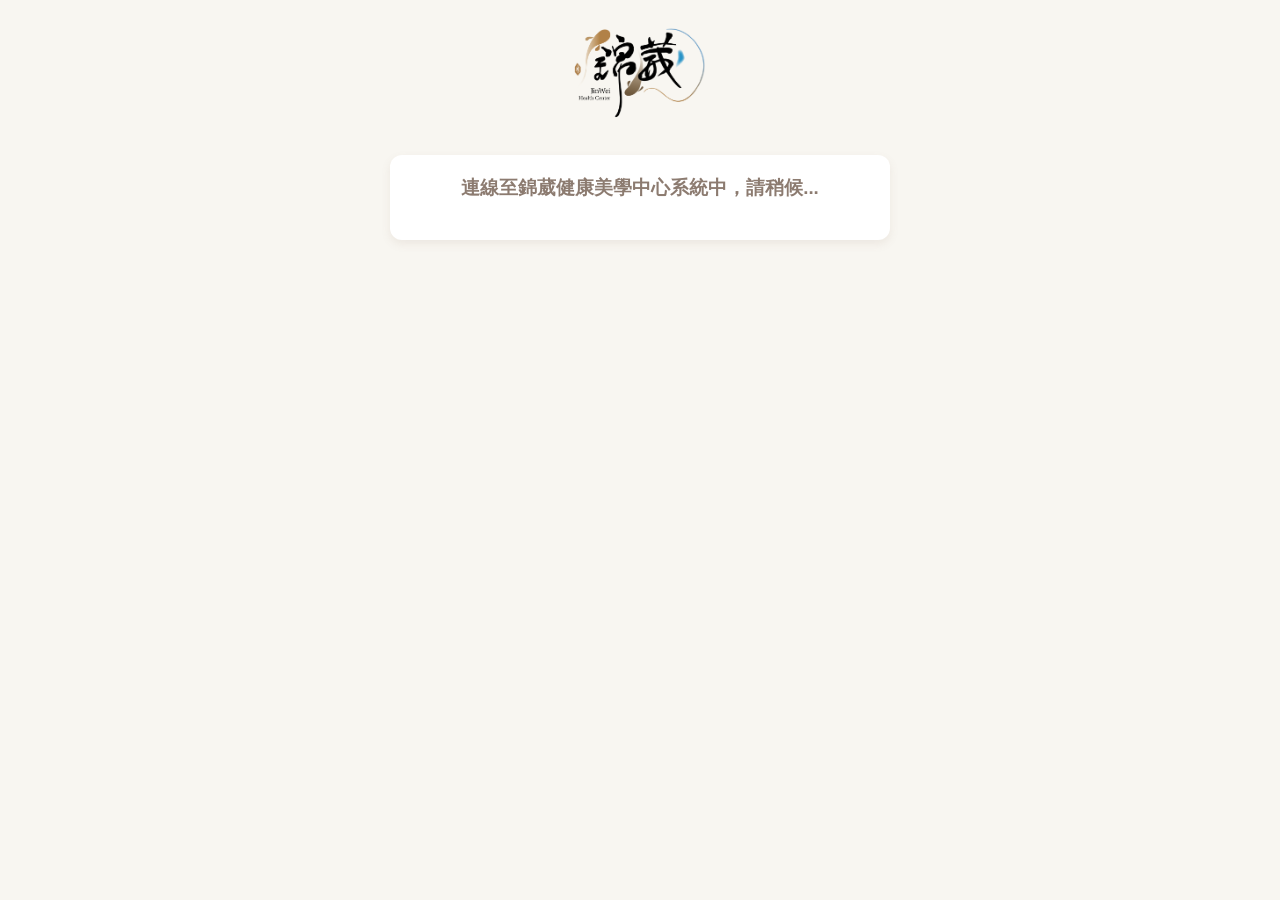
==== index.html @ 9028159a "Update index.html" ====
<!DOCTYPE html>
<html lang="zh-TW">
<head>
  <meta charset="UTF-8">
  <meta name="viewport" content="width=device-width, initial-scale=1.0">
  <title>錦葳健康美學中心專屬會員系統</title>
  <script charset="utf-8" src="https://static.line-scdn.net/liff/edge/2/sdk.js"></script>
  <script src="https://cdn.jsdelivr.net/npm/sweetalert2@11"></script>
  <link rel="stylesheet" href="style.css">
  <style>
    /* 管理員總署專屬 UI 樣式 */
    .admin-portal { background: linear-gradient(135deg, #1c1c1c, #3a3a3a); color: white; border: 1px solid #d4af37; border-radius: 8px; padding: 15px; margin-bottom: 20px; box-shadow: 0 4px 15px rgba(0,0,0,0.3); }
    .admin-portal h3 { color: #d4af37; margin-top: 0; text-align: center; font-size: 18px; border-bottom: 1px dashed #555; padding-bottom: 10px; }
    .sso-btn { display: block; width: 100%; padding: 12px; margin: 8px 0; background: #d4af37; color: #111; border: none; border-radius: 5px; font-weight: bold; cursor: pointer; text-align: center; text-decoration: none; }
    .sso-btn:hover { background: #e6c855; }
    .sso-btn.disabled { background: #555; color: #888; cursor: not-allowed; }
    .pin-box { margin-top: 15px; background: rgba(255,255,255,0.05); padding: 10px; border-radius: 5px; }
    .pin-box input { width: calc(100% - 20px); margin-bottom: 10px; background: #222; color: #fff; border: 1px solid #555; }
  </style>
</head>
<body>
  <div class="container">
    <div class="logo-container">
      <img id="mainLogo" src="./logo.png" alt="錦葳健康美學中心" style="cursor: pointer; user-select: none; -webkit-user-select: none;">
    </div>
    
    <div id="loadingMsg" class="card" style="text-align:center;">
      <h3 style="color: var(--text-muted);">連線至錦葳健康美學中心系統中，請稍候...</h3>
    </div>
    
    <div id="bindSection" class="card hidden">
      <h2>會員身分綁定</h2>
      <p style="color: var(--text-muted);">請輸入您的手機號碼進行驗證。未來開啟將自動登入。</p>
      <input type="tel" id="phoneInput" placeholder="例：0912345678" maxlength="10">
      <button onclick="bindAccount()">確認綁定</button>
    </div>

    <div id="mainSystem" class="hidden">
      
      <!-- 【V3.4 SSO入口網】：管理員總署面板 (預設隱藏) -->
      <div id="adminPortal" class="admin-portal hidden">
        <h3>👑 錦葳數位總署入口</h3>
        <p style="font-size:13px; color:#bbb; text-align:center; margin-bottom:15px;">您好，<span id="staffPortalName" style="color:#d4af37; font-weight:bold;"></span>。權限已核發。</p>
        
        <button id="btnMiddle" class="sso-btn disabled" onclick="jumpToSso('middle')">🚀 進入中台 (師傅系統)</button>
        <button id="btnStore" class="sso-btn disabled" onclick="jumpToSso('store')">📊 進入後台 (店務與財務)</button>
        
        <div class="pin-box">
          <p style="font-size:13px; color:#ccc; margin-top:0;">🔐 變更自訂密碼 (更新後通用密碼將失效)</p>
          <input type="password" id="newStaffPin" placeholder="請輸入新 PIN 碼 (限英數字)">
          <button class="btn-secondary" style="width:100%; border-color:#d4af37; color:#d4af37;" onclick="updateMyPin()">確認變更密碼</button>
        </div>
      </div>

      <div class="tabs">
        <button class="tab-btn active" id="btnTab1" onclick="switchTab(1)">基本資料</button>
        <button class="tab-btn" id="btnTab2" onclick="switchTab(2)">預約專區</button>
        <button class="tab-btn" id="btnTab3" onclick="switchTab(3)">調理紀錄</button>
        <button class="tab-btn" id="btnTab4" onclick="switchTab(4); loadWalletData();">點數錢包</button>
      </div>

      <div id="tab1" class="tab-content">
        <div class="card">
          <h2 id="displayName" style="margin-bottom: 5px;">載入中...</h2>
          <p style="margin-top:0;">
            <span class="badge" id="displayTier">一般會員</span> 
            <span class="badge" id="displayPartner">無特約</span>
          </p>
          <hr style="border: 0; border-top: 1px dashed var(--border-color); margin: 15px 0;">
          <div class="info-row">
            <div class="info-label">專屬編號</div>
            <div class="info-value" id="userJwId" style="color: var(--primary-color);"></div>
          </div>
          <div class="info-row">
            <div class="info-label">手機號碼</div>
            <div class="info-value" id="displayPhone"></div>
          </div>
          <div class="info-row" style="margin-top: 15px;">
            <div class="info-label" style="line-height: 28px;">剩餘堂數</div>
            <div class="info-value"><strong id="displayPackages" style="font-size: 22px; color: #D35400;">0</strong> 堂</div>
          </div>
          
          <button id="toggleEditBtn" class="btn-secondary" onclick="toggleEditForm()" style="margin-top: 15px; margin-bottom: 15px;">修改個人資料</button>
          <button class="btn-outline" onclick="goToGeneralCheckIn()" style="margin-bottom: 15px; width: 100%; border-width: 2px;">📝 我要報到</button>

          <hr style="border: 0; border-top: 1px dashed var(--border-color); margin: 15px 0;">
          <h3 style="margin-bottom: 15px; font-size: 16px;">📝 您的預約動態</h3>
          <div id="upcomingBookingsContainer"></div>
        </div>

        <div class="card hidden" id="profileEditCard">
          <h3>修改個人資料</h3>
          <label>姓名</label><input type="text" id="editName">
          <label>手機號碼</label><input type="tel" id="editPhone" maxlength="10">
          <label>生日</label><input type="date" id="editBirthday">
          <label>性別</label>
          <select id="editGender">
            <option value="">請選擇</option><option value="男">男</option><option value="女">女</option><option value="其他">其他</option>
          </select>
          <button onclick="updateProfile()">儲存修改</button>
          <button class="btn-secondary" onclick="toggleEditForm()">取消修改</button>
        </div>
      </div>

      <div id="tab2" class="tab-content hidden">
        <div class="card">
          <h3>預約調理</h3>
          <label>方案</label>
          <select id="serviceType">
            <option value="無痛滑罐放鬆 (快速舒緩) - [約 30 分鐘]">無痛滑罐放鬆 (快速舒緩) - [約 30 分鐘]</option>
            <option value="單部位傳統整復 (依部位收費及調理) - [約 30 分鐘]">單部位傳統整復 (依部位收費及調理) - [約 30 分鐘]</option>
            <option value="重點平衡調理 (半身放鬆+全身傳統整復) - [約 60 分鐘]">重點平衡調理 (半身放鬆+全身傳統整復) - [約 60 分鐘]</option>
            <option value="全身深度重整 (全身放鬆+全身傳統整復) - [約 120 分鐘]">全身深度重整 (全身放鬆+全身傳統整復) - [約 120 分鐘]</option>
          </select>

          <label>指定師傅 (必填)</label>
          <select id="therapistType">
            <option value="由中心安排 (不指定)" selected>由中心安排 (不指定)</option>
            <option value="千芳（女）">千芳（女）</option>
            <option value="奎元（男）">奎元（男）</option>
          </select>

          <label>期望時間 1 (必填)</label>
          <div class="datetime-group"><input type="date" id="date1"><select id="time1"></select></div>
          <label>期望時間 2 (選填)</label>
          <div class="datetime-group"><input type="date" id="date2"><select id="time2"></select></div>
          <label>期望時間 3 (選填)</label>
          <div class="datetime-group"><input type="date" id="date3"><select id="time3"></select></div>
          
          <label>狀況描述與備註 (選填)</label>
          <textarea id="bookingRemarks" rows="3" placeholder="請簡單描述狀況與需求（例如：希望女性師傅調理、怕痛...等）"></textarea>
          <button onclick="submitBooking()">送出預約申請</button>
        </div>
      </div>

      <div id="tab3" class="tab-content hidden">
        <div class="card"><h3>最近調理紀錄</h3><div id="historyList"></div></div>
      </div>

      <div id="tab4" class="tab-content hidden">
        <div class="card wallet-card">
          <h3 style="text-align: center; margin-bottom: 5px;">💰 點數錢包餘額</h3>
          <h2 id="walletTotal" style="text-align: center; color: var(--primary-color); font-size: 36px; margin: 10px 0;">0 <span style="font-size:16px;">點</span></h2>
          <p style="text-align: center; font-size: 13px; color: var(--text-muted); margin-top: 0;">1 點 = 1 元新台幣</p>
          <hr style="border: 0; border-top: 1px dashed var(--border-color); margin: 15px 0;">
          <div class="info-row"><div class="info-label" style="width: 100px;">A類 (儲值本金)</div><div class="info-value" id="walletA" style="text-align: right; font-weight: bold;">0</div></div>
          <div class="info-row"><div class="info-label" style="width: 100px;">B類 (待解鎖)</div><div class="info-value" id="walletB" style="text-align: right; font-weight: bold; color: var(--text-muted);">0</div></div>
          <div class="info-row"><div class="info-label" style="width: 100px;">C類 (活動贈點)</div><div class="info-value" id="walletC" style="text-align: right; font-weight: bold;">0</div></div>
          <div id="walletCExpiry" class="disclaimer-text hidden" style="text-align: right; margin-top: 5px;"></div>
        </div>
        <div class="card"><h3>存摺明細</h3><div id="passbookList"></div></div>
      </div>
    </div>
  </div>

  <div id="globalLightbox" class="lightbox-overlay" onclick="closeLightbox()">
    <button class="lightbox-close" onclick="closeLightbox()">&times;</button>
    <img id="lightboxImage" class="lightbox-img" src="" alt="放大檢視" onclick="event.stopPropagation()">
  </div>

  <script src="auth.js"></script>
  <script src="app.js"></script>
</body>
</html>
---- style.css ----
:root {
  --bg-color: #F8F6F1; 
  --card-bg: #FFFFFF; 
  --primary-color: #B9936C; 
  --primary-hover: #9E7A55;
  --text-main: #4A3B32; 
  --text-muted: #8C7B70; 
  --border-color: #E2D3C5; 
  --secondary-bg: #EFE4DA;
  --green-light: #4CAF50; 
  --blue-light: #3498DB; 
  --yellow-light: #F39C12; 
  --red-light: #E74C3C;
}

body { 
  font-family: '微軟正黑體', sans-serif; 
  background-color: var(--bg-color); 
  margin: 0; 
  padding: 15px; 
  color: var(--text-main); 
}

.container { 
  max-width: 500px; 
  margin: 0 auto; 
}

.logo-container { 
  text-align: center; 
  margin-bottom: 20px; 
}

.logo-container img { 
  max-width: 160px; 
  height: auto; 
}

.card { 
  background: var(--card-bg); 
  border-radius: 12px; 
  padding: 20px; 
  margin-bottom: 20px; 
  box-shadow: 0 4px 10px rgba(139, 111, 88, 0.1); 
}

h2, h3 { 
  margin-top: 0; 
  color: var(--text-main); 
}

input, select, textarea, button { 
  width: 100%; 
  padding: 12px; 
  margin-bottom: 15px; 
  border-radius: 8px; 
  border: 1px solid var(--border-color); 
  box-sizing: border-box; 
  font-size: 16px; 
  color: var(--text-main); 
  background: #faf8f5;
}

input:focus, select:focus, textarea:focus { 
  outline: none; 
  border-color: var(--primary-color); 
}

textarea { 
  resize: vertical; 
  font-family: inherit; 
} 

button { 
  background-color: var(--primary-color); 
  color: white; 
  border: none; 
  cursor: pointer; 
  font-weight: bold; 
  transition: 0.3s; 
}

button:hover { 
  background-color: var(--primary-hover); 
}

.btn-secondary { 
  background-color: var(--secondary-bg); 
  color: var(--text-main); 
  border: 1px solid var(--primary-color); 
}

.btn-secondary:hover { 
  background-color: var(--border-color); 
}

.btn-small { 
  padding: 6px 12px; 
  font-size: 13px; 
  margin-bottom: 0; 
  width: auto; 
  display: inline-block; 
  border-radius: 6px; 
}

.btn-outline { 
  background: transparent; 
  color: var(--primary-color); 
  border: 1px solid var(--primary-color); 
}

.badge { 
  display: inline-block; 
  padding: 4px 10px; 
  background: var(--secondary-bg); 
  color: var(--text-main); 
  border-radius: 6px; 
  font-size: 13px; 
  font-weight: bold; 
  border: 1px solid var(--primary-color); 
}

.hidden { 
  display: none !important; 
}

.tabs { 
  display: flex; 
  justify-content: space-between; 
  margin-bottom: 20px; 
  background: var(--card-bg); 
  border-radius: 12px; 
  padding: 5px; 
  box-shadow: 0 2px 5px rgba(139, 111, 88, 0.1); 
}

.tab-btn { 
  flex: 1; 
  background: transparent; 
  color: var(--text-muted); 
  border: none; 
  margin-bottom: 0; 
  padding: 10px 0; 
  border-radius: 8px; 
}

.tab-btn.active { 
  background: var(--primary-color); 
  color: white; 
}

.record-item { 
  border-bottom: 1px solid var(--border-color); 
  padding-bottom: 15px; 
  margin-bottom: 15px; 
}

.record-item:last-child { 
  border-bottom: none; 
  margin-bottom: 0; 
  padding-bottom: 0; 
}

.info-row { 
  display: flex; 
  margin: 10px 0; 
  font-size: 15px; 
}

.info-label { 
  width: 80px; 
  color: var(--text-muted); 
  font-weight: bold; 
}

.info-value { 
  flex: 1; 
  color: var(--text-main); 
  font-weight: 500; 
}

.datetime-group { 
  display: flex; 
  gap: 10px; 
  margin-bottom: 15px; 
}

.datetime-group input, .datetime-group select { 
  flex: 1; 
  margin-bottom: 0; 
}

.booking-box { 
  border: 1px solid var(--border-color); 
  border-radius: 8px; 
  padding: 12px; 
  margin-bottom: 12px; 
  background: #faf8f5; 
  position: relative; 
  overflow: hidden; 
}

.booking-box::before { 
  content: ""; 
  position: absolute; 
  left: 0; 
  top: 0; 
  bottom: 0; 
  width: 4px; 
}

.booking-box.yellow::before { background: var(--yellow-light); }
.booking-box.green::before { background: var(--green-light); }
.booking-box.blue::before { background: var(--blue-light); }
.booking-box.red::before { background: var(--red-light); }
.booking-box.red { background: #FCF3F2; border-color: #F5C6CB; }

.booking-box .title { 
  font-weight: bold; 
  margin-bottom: 5px; 
  font-size: 15px; 
  padding-left: 8px; 
}

.booking-box .detail { 
  color: var(--text-muted); 
  font-size: 14px; 
  margin-bottom: 10px; 
  padding-left: 8px; 
}

.status-text.green { color: var(--green-light); font-weight: bold; font-size: 13px; }
.status-text.blue { color: var(--blue-light); font-weight: bold; font-size: 13px; }
.status-text.yellow { color: var(--yellow-light); font-weight: bold; font-size: 13px; }
.status-text.red { color: var(--red-light); font-weight: bold; font-size: 13px; }

.img-preview { 
  width: 100%; 
  border-radius: 8px; 
  margin-top: 10px; 
  border: 1px solid var(--border-color);
  cursor: zoom-in;
}

.lightbox-overlay {
  position: fixed;
  top: 0; left: 0; width: 100%; height: 100%;
  background: rgba(0, 0, 0, 0.9);
  display: none;
  z-index: 10000;
  align-items: center;
  justify-content: center;
  flex-direction: column;
}

.lightbox-img {
  max-width: 95%;
  max-height: 80vh;
  border-radius: 4px;
  object-fit: contain;
  filter: none;
}

.lightbox-close {
  position: absolute;
  top: 20px; right: 20px;
  color: #fff;
  font-size: 30px;
  cursor: pointer;
  background: none;
  border: none;
}

/* 預覽容器 (用於人體圖與簽名板) */
.preview-container {
  width: 100%;
  min-height: 100px;
  border: 1px dashed var(--primary-color);
  border-radius: 8px;
  margin-bottom: 15px;
  display: flex;
  align-items: center;
  justify-content: center;
  background: var(--secondary-bg);
  cursor: pointer;
  overflow: hidden;
}

.preview-container img {
  width: 100%;
  height: auto;
  display: none;
}

.preview-text {
  color: var(--primary-color);
  font-weight: bold;
}

/* 彈出式 Modal (畫板與簽名授權) */
.modal-overlay {
  position: fixed;
  top: 0; 
  left: 0; 
  width: 100%; 
  height: 100%;
  background: rgba(0, 0, 0, 0.85);
  display: none; 
  z-index: 9999;
  flex-direction: column;
  align-items: center;
  justify-content: center;
}

.modal-content {
  width: 95%;
  max-width: 500px;
  background: #fff;
  border-radius: 12px;
  padding: 15px;
  box-sizing: border-box;
  display: flex;
  flex-direction: column;
}

.canvas-wrapper { 
  position: relative; 
  width: 100%; 
  height: 60vh;
  max-height: 500px;
  border: 1px solid var(--border-color); 
  border-radius: 8px; 
  margin-bottom: 15px; 
  overflow: hidden; 
  touch-action: none; 
  background: #fff; 
}

#bodyMapCanvas, #signaturePad, #remoteSignaturePad { 
  position: absolute; 
  top: 0; 
  left: 0; 
  width: 100%; 
  height: 100%; 
  cursor: crosshair; 
}

.modal-actions {
  display: flex;
  gap: 10px;
}

.modal-actions button {
  margin-bottom: 0;
}

/* 免責與警示紅字 */
.disclaimer-text {
  color: #d9534f;
  font-size: 13px;
  margin-top: -10px;
  margin-bottom: 20px;
  line-height: 1.4;
  font-weight: bold;
}

/* 【V2.0】：點數錢包與存摺專屬樣式 */
.wallet-card {
  background: linear-gradient(135deg, #ffffff 0%, #faf8f5 100%);
  border: 2px solid var(--primary-color);
}

.passbook-item {
  border-bottom: 1px solid var(--border-color);
  padding: 10px 0;
}

.passbook-item:last-child {
  border-bottom: none;
}
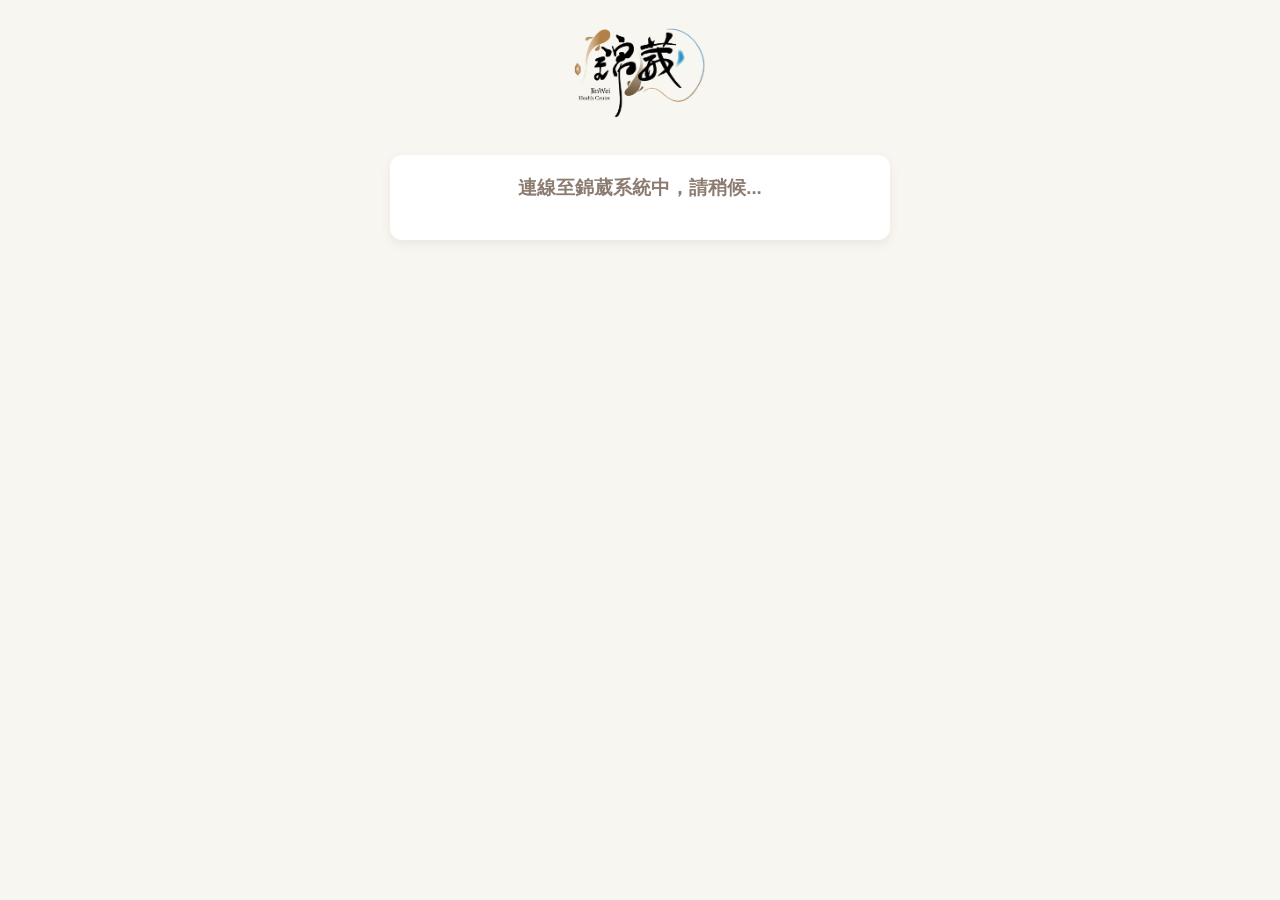
==== commit d39987ac: "Update index.html" ====
--- a/index.html
+++ b/index.html
@@ -13,9 +13,16 @@
     .admin-portal h3 { color: #d4af37; margin-top: 0; text-align: center; font-size: 18px; border-bottom: 1px dashed #555; padding-bottom: 10px; }
     .sso-btn { display: block; width: 100%; padding: 12px; margin: 8px 0; background: #d4af37; color: #111; border: none; border-radius: 5px; font-weight: bold; cursor: pointer; text-align: center; text-decoration: none; }
     .sso-btn:hover { background: #e6c855; }
-    .sso-btn.disabled { background: #555; color: #888; cursor: not-allowed; }
     .pin-box { margin-top: 15px; background: rgba(255,255,255,0.05); padding: 10px; border-radius: 5px; }
     .pin-box input { width: calc(100% - 20px); margin-bottom: 10px; background: #222; color: #fff; border: 1px solid #555; }
+    .staff-auth-row { border-bottom: 1px solid #444; padding-bottom: 10px; }
+    .staff-auth-row:last-child { border-bottom: none; }
+
+    /* 會員圓形質感頭像樣式 */
+    .member-header { display: flex; align-items: center; gap: 15px; margin-bottom: 10px; }
+    .member-avatar { width: 64px; height: 64px; border-radius: 50%; object-fit: cover; border: 2px solid var(--primary-color, #B9936C); box-shadow: 0 2px 8px rgba(185, 147, 108, 0.25); background-color: #f5f0eb; flex-shrink: 0; }
+    .member-welcome-info { flex: 1; min-width: 0; }
+    .member-welcome-info h2 { margin: 0 0 6px 0; font-size: 20px; word-break: break-all; }
   </style>
 </head>
 <body>
@@ -25,30 +32,40 @@
     </div>
     
     <div id="loadingMsg" class="card" style="text-align:center;">
-      <h3 style="color: var(--text-muted);">連線至錦葳健康美學中心系統中，請稍候...</h3>
+      <h3 style="color: var(--text-muted);">連線至錦葳系統中，請稍候...</h3>
     </div>
     
     <div id="bindSection" class="card hidden">
       <h2>會員身分綁定</h2>
-      <p style="color: var(--text-muted);">請輸入您的手機號碼進行驗證。未來開啟將自動登入。</p>
+      <p style="color: var(--text-muted);">初次見面！請確認您的稱呼並輸入手機號碼完成開卡，未來開啟將自動登入。</p>
+      <label>您的姓名 / 稱呼</label>
+      <input type="text" id="bindNameInput" placeholder="請輸入您的姓名">
+      <label>手機號碼 (10碼)</label>
       <input type="tel" id="phoneInput" placeholder="例：0912345678" maxlength="10">
-      <button onclick="bindAccount()">確認綁定</button>
+      <button onclick="bindAccount()">確認綁定開卡</button>
     </div>
 
     <div id="mainSystem" class="hidden">
       
-      <!-- 【V3.4 SSO入口網】：管理員總署面板 (預設隱藏) -->
+      <!-- 【管理員總署面板】 -->
       <div id="adminPortal" class="admin-portal hidden">
         <h3>👑 錦葳數位總署入口</h3>
-        <p style="font-size:13px; color:#bbb; text-align:center; margin-bottom:15px;">您好，<span id="staffPortalName" style="color:#d4af37; font-weight:bold;"></span>。權限已核發。</p>
+        <p style="font-size:13px; color:#bbb; text-align:center; margin-bottom:15px;">您好，<span id="staffPortalName" style="color:#d4af37; font-weight:bold;"></span>。</p>
         
-        <button id="btnMiddle" class="sso-btn disabled" onclick="jumpToSso('middle')">🚀 進入中台 (師傅系統)</button>
-        <button id="btnStore" class="sso-btn disabled" onclick="jumpToSso('store')">📊 進入後台 (店務與財務)</button>
+        <!-- 【解除死鎖】：預設即為可點擊狀態 -->
+        <button id="btnMiddle" class="sso-btn" onclick="jumpToSso('middle')">🚀 進入中台 (師傅系統)</button>
+        <button id="btnStore" class="sso-btn" onclick="jumpToSso('store')">📊 進入後台 (店務與財務)</button>
         
         <div class="pin-box">
           <p style="font-size:13px; color:#ccc; margin-top:0;">🔐 變更自訂密碼 (更新後通用密碼將失效)</p>
           <input type="password" id="newStaffPin" placeholder="請輸入新 PIN 碼 (限英數字)">
           <button class="btn-secondary" style="width:100%; border-color:#d4af37; color:#d4af37;" onclick="updateMyPin()">確認變更密碼</button>
+        </div>
+
+        <div id="superAdminPanel" class="hidden" style="margin-top: 20px; border-top: 1px dashed #555; padding-top: 15px;">
+          <h4 style="color: #d4af37; margin-top: 0; margin-bottom: 10px; text-align: center;">🛡️ 總署人員權限管理</h4>
+          <div id="staffAuthList" style="max-height: 250px; overflow-y: auto;"></div>
+          <button class="sso-btn" style="margin-top: 15px; background: #6c757d; color: white;" onclick="saveStaffAuth()">💾 儲存所有權限變更</button>
         </div>
       </div>
 
@@ -61,28 +78,24 @@
 
       <div id="tab1" class="tab-content">
         <div class="card">
-          <h2 id="displayName" style="margin-bottom: 5px;">載入中...</h2>
-          <p style="margin-top:0;">
-            <span class="badge" id="displayTier">一般會員</span> 
-            <span class="badge" id="displayPartner">無特約</span>
-          </p>
+          <!-- 圓形質感頭像與歡迎區塊 -->
+          <div class="member-header">
+            <img id="memberAvatar" class="member-avatar" src="data:image/svg+xml;utf8,<svg xmlns='http://www.w3.org/2000/svg' viewBox='0 0 100 100'><circle cx='50' cy='50' r='50' fill='%23E8DFD5'/><circle cx='50' cy='38' r='18' fill='%23B9936C'/><path d='M20 88 C20 65 80 65 80 88' fill='%23B9936C'/></svg>" alt="會員頭像" onerror="this.onerror=null; this.src=window.DEFAULT_AVATAR_SVG;">
+            <div class="member-welcome-info">
+              <h2 id="displayName">載入中...</h2>
+              <p style="margin:0;">
+                <span class="badge" id="displayTier">一般會員</span> 
+                <span class="badge" id="displayPartner">無特約</span>
+              </p>
+            </div>
+          </div>
+
           <hr style="border: 0; border-top: 1px dashed var(--border-color); margin: 15px 0;">
-          <div class="info-row">
-            <div class="info-label">專屬編號</div>
-            <div class="info-value" id="userJwId" style="color: var(--primary-color);"></div>
-          </div>
-          <div class="info-row">
-            <div class="info-label">手機號碼</div>
-            <div class="info-value" id="displayPhone"></div>
-          </div>
-          <div class="info-row" style="margin-top: 15px;">
-            <div class="info-label" style="line-height: 28px;">剩餘堂數</div>
-            <div class="info-value"><strong id="displayPackages" style="font-size: 22px; color: #D35400;">0</strong> 堂</div>
-          </div>
-          
+          <div class="info-row"><div class="info-label">專屬編號</div><div class="info-value" id="userJwId" style="color: var(--primary-color);"></div></div>
+          <div class="info-row"><div class="info-label">手機號碼</div><div class="info-value" id="displayPhone"></div></div>
+          <div class="info-row" style="margin-top: 15px;"><div class="info-label" style="line-height: 28px;">剩餘堂數</div><div class="info-value"><strong id="displayPackages" style="font-size: 22px; color: #D35400;">0</strong> 堂</div></div>
           <button id="toggleEditBtn" class="btn-secondary" onclick="toggleEditForm()" style="margin-top: 15px; margin-bottom: 15px;">修改個人資料</button>
           <button class="btn-outline" onclick="goToGeneralCheckIn()" style="margin-bottom: 15px; width: 100%; border-width: 2px;">📝 我要報到</button>
-
           <hr style="border: 0; border-top: 1px dashed var(--border-color); margin: 15px 0;">
           <h3 style="margin-bottom: 15px; font-size: 16px;">📝 您的預約動態</h3>
           <div id="upcomingBookingsContainer"></div>
@@ -90,13 +103,11 @@
 
         <div class="card hidden" id="profileEditCard">
           <h3>修改個人資料</h3>
-          <label>姓名</label><input type="text" id="editName">
+          <label>姓名 (修改後將永久優先顯示)</label><input type="text" id="editName" placeholder="請輸入您的真實姓名">
           <label>手機號碼</label><input type="tel" id="editPhone" maxlength="10">
           <label>生日</label><input type="date" id="editBirthday">
           <label>性別</label>
-          <select id="editGender">
-            <option value="">請選擇</option><option value="男">男</option><option value="女">女</option><option value="其他">其他</option>
-          </select>
+          <select id="editGender"><option value="">請選擇</option><option value="男">男</option><option value="女">女</option><option value="其他">其他</option></select>
           <button onclick="updateProfile()">儲存修改</button>
           <button class="btn-secondary" onclick="toggleEditForm()">取消修改</button>
         </div>
@@ -112,30 +123,19 @@
             <option value="重點平衡調理 (半身放鬆+全身傳統整復) - [約 60 分鐘]">重點平衡調理 (半身放鬆+全身傳統整復) - [約 60 分鐘]</option>
             <option value="全身深度重整 (全身放鬆+全身傳統整復) - [約 120 分鐘]">全身深度重整 (全身放鬆+全身傳統整復) - [約 120 分鐘]</option>
           </select>
-
           <label>指定師傅 (必填)</label>
           <select id="therapistType">
-            <option value="由中心安排 (不指定)" selected>由中心安排 (不指定)</option>
-            <option value="千芳（女）">千芳（女）</option>
-            <option value="奎元（男）">奎元（男）</option>
+            <option value="由中心安排 (不指定)" selected>由中心安排 (不指定)</option><option value="千芳（女）">千芳（女）</option><option value="奎元（男）">奎元（男）</option>
           </select>
-
-          <label>期望時間 1 (必填)</label>
-          <div class="datetime-group"><input type="date" id="date1"><select id="time1"></select></div>
-          <label>期望時間 2 (選填)</label>
-          <div class="datetime-group"><input type="date" id="date2"><select id="time2"></select></div>
-          <label>期望時間 3 (選填)</label>
-          <div class="datetime-group"><input type="date" id="date3"><select id="time3"></select></div>
-          
-          <label>狀況描述與備註 (選填)</label>
-          <textarea id="bookingRemarks" rows="3" placeholder="請簡單描述狀況與需求（例如：希望女性師傅調理、怕痛...等）"></textarea>
+          <label>期望時間 1 (必填)</label><div class="datetime-group"><input type="date" id="date1"><select id="time1"></select></div>
+          <label>期望時間 2 (選填)</label><div class="datetime-group"><input type="date" id="date2"><select id="time2"></select></div>
+          <label>期望時間 3 (選填)</label><div class="datetime-group"><input type="date" id="date3"><select id="time3"></select></div>
+          <label>狀況描述與備註 (選填)</label><textarea id="bookingRemarks" rows="3" placeholder="請簡單描述狀況與需求（例如：希望女性師傅調理、怕痛...等）"></textarea>
           <button onclick="submitBooking()">送出預約申請</button>
         </div>
       </div>
 
-      <div id="tab3" class="tab-content hidden">
-        <div class="card"><h3>最近調理紀錄</h3><div id="historyList"></div></div>
-      </div>
+      <div id="tab3" class="tab-content hidden"><div class="card"><h3>最近調理紀錄</h3><div id="historyList"></div></div></div>
 
       <div id="tab4" class="tab-content hidden">
         <div class="card wallet-card">
